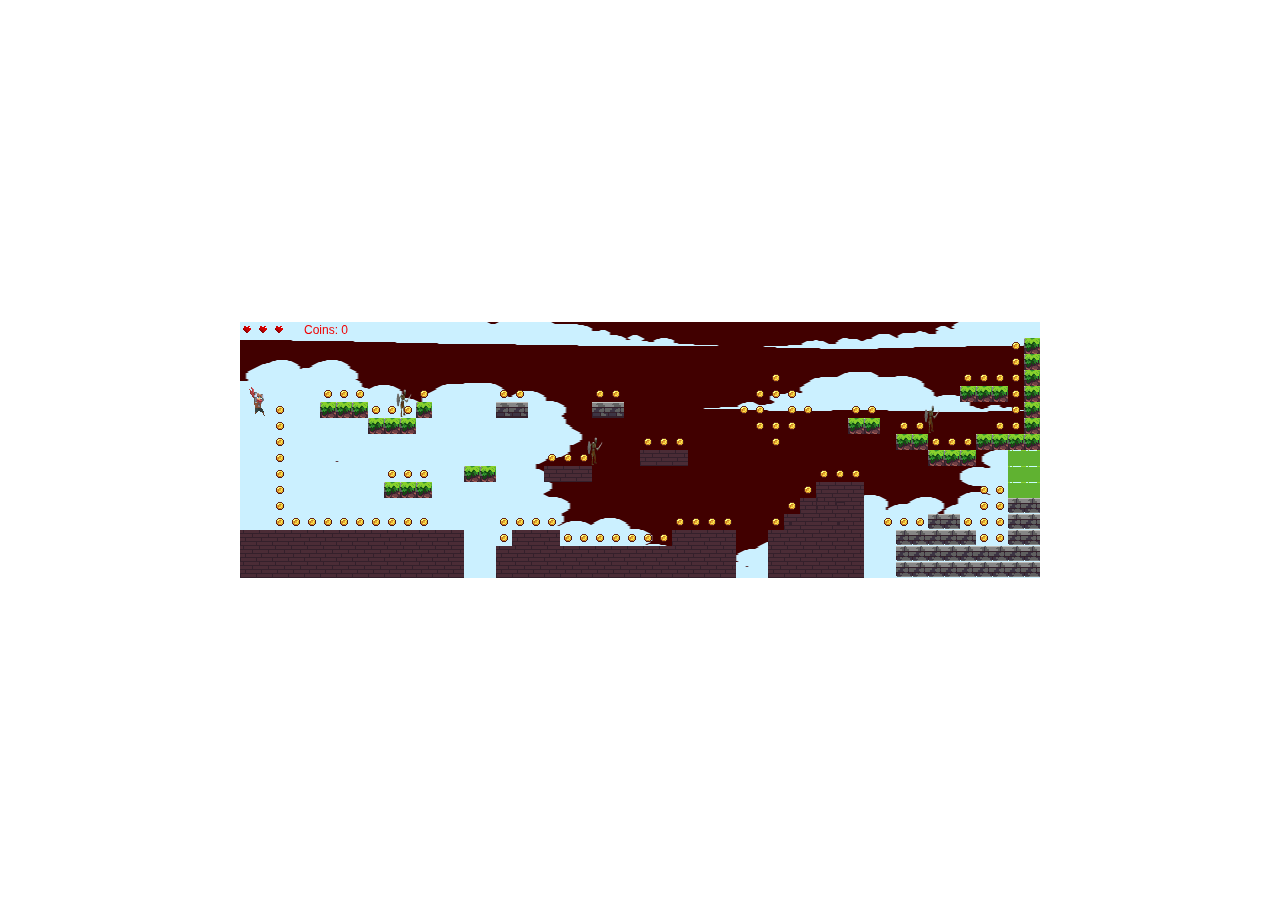
==== Code/index.html @ efcaed8f "import 448 code base" ====
<html>

    <link rel="stylesheet" href="styles.css"></link>


    <body>
    <!--<iframe style ="display: none;" width="560" height="315" src="https://www.youtube.com/embed/QY1Vetd7OCs?rel=0&autoplay=1" frameborder="0" allow="accelerometer; autoplay; clipboard-write; encrypted-media; gyroscope; picture-in-picture" allowfullscreen></iframe> -->    
            <canvas id = "game">

            </canvas>
        
    </body>
    

    <script src = "./js/pixi.js"></script>
    <script src = "globalvars.js"></script>
    <script src = "controller.js"></script>
    <script src = "enemy.js"></script>
    <script src = "hurtbox.js"></script>
    <script src = "collision.js"></script>
    <script src =  "statemachine.js"></script>

    <script src="player.js"></script>

    <script src =  "test.js"></script>
    <script type = "module" src="./main.js"></script>

 
    
</html>
---- Code/styles.css ----
body {
        background-color: white;
        display: flex;
        justify-items: center;
        color: white;
    }
    #container {
        width: 100%;
        height: 100%;
        overflow: hidden;
        display: flex;
        align-items: center;
        justify-content: center;
    }
    #game {
        margin: auto;
        overflow: hidden;
    }
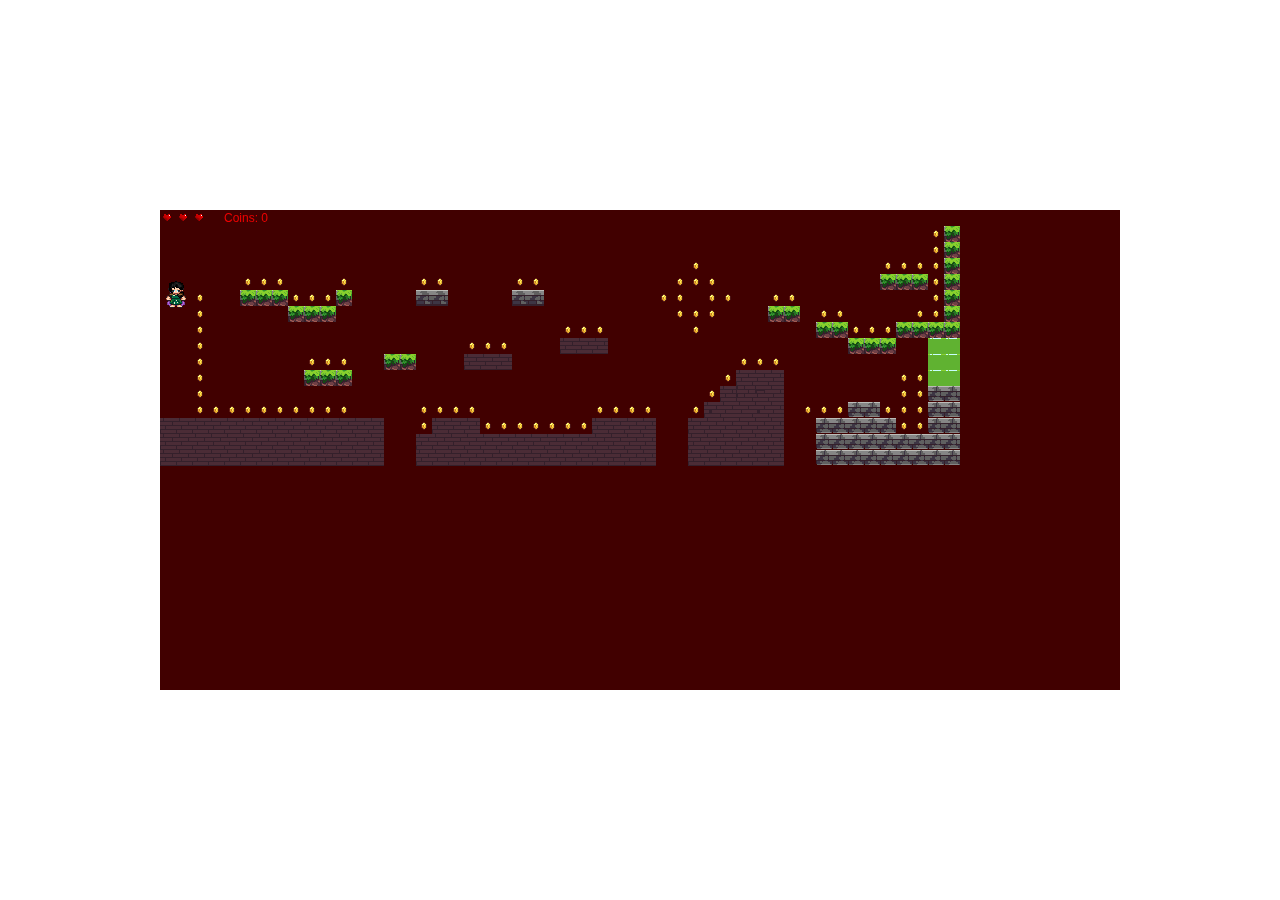
==== commit 626fc607: "changed to rpg character" ====
--- a/Code/index.html
+++ b/Code/index.html
@@ -15,7 +15,7 @@
     <script src = "./js/pixi.js"></script>
     <script src = "globalvars.js"></script>
     <script src = "controller.js"></script>
-    <script src = "enemy.js"></script>
+    
     <script src = "hurtbox.js"></script>
     <script src = "collision.js"></script>
     <script src =  "statemachine.js"></script>
